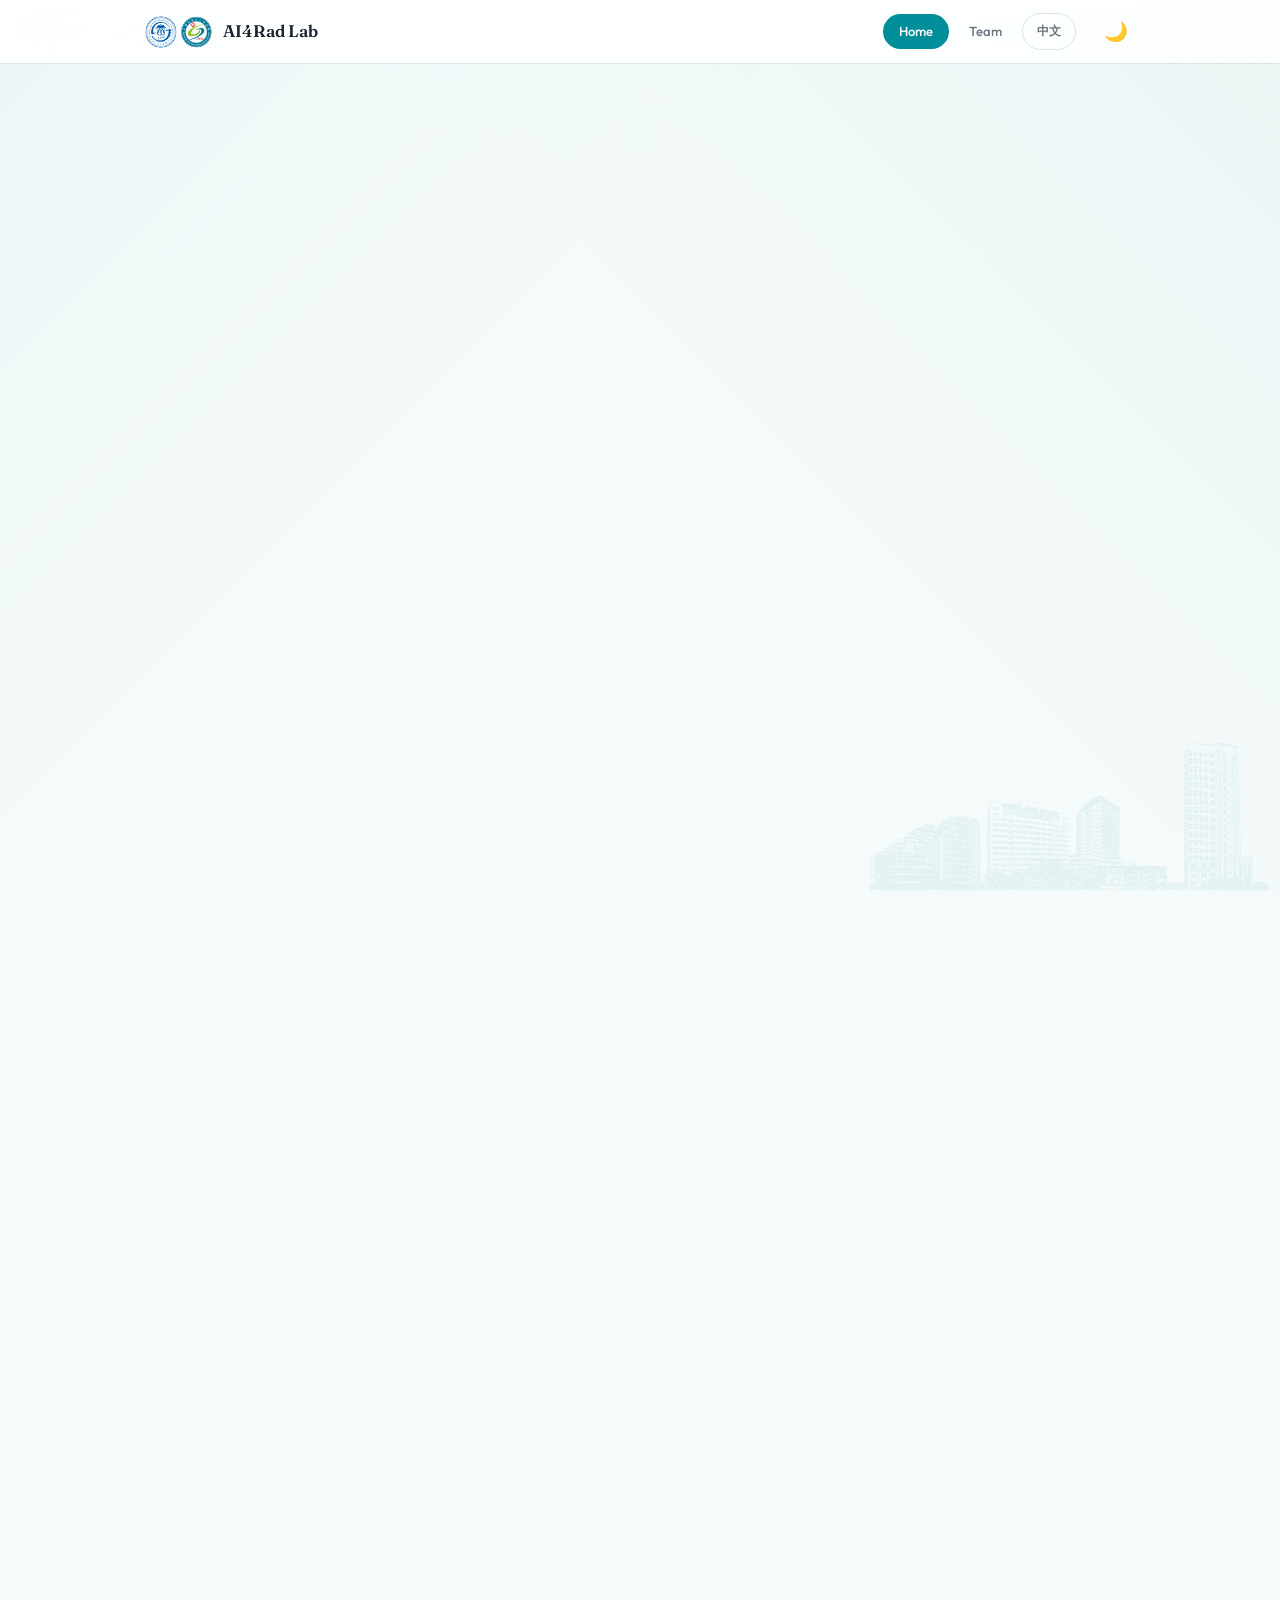
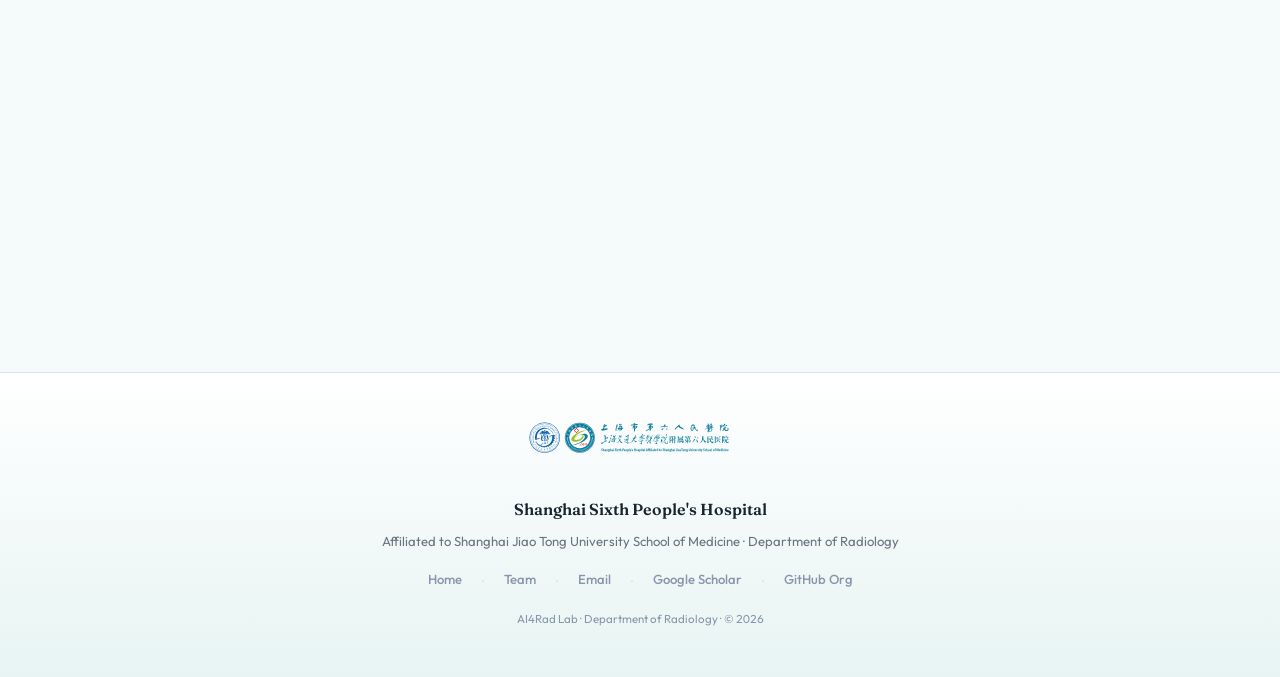
==== index.html @ 0bca96a6 "适配六院医院视觉风格：Logo、配色与水印 - 新增 brand 资产：医院联合 Logo、紧凑双徽标、AI4Rad 团队标识、建筑水印 - CSS 全面切换至六院蓝青绿色系：Primary #008" ====
<!DOCTYPE html>
<html lang="en" data-theme="light">
<head>
  <meta charset="UTF-8">
  <meta name="viewport" content="width=device-width, initial-scale=1">
  <meta name="description" content="AI4Rad Lab by SSPH — Medical Imaging AI research team at Shanghai Sixth People's Hospital, Shanghai Jiao Tong University School of Medicine.">
  <title>AI4Rad Lab · Medical Imaging AI</title>
  <link rel="preconnect" href="https://fonts.googleapis.com">
  <link rel="preconnect" href="https://fonts.gstatic.com" crossorigin>
  <link href="https://fonts.googleapis.com/css2?family=Fraunces:ital,opsz,wght@0,9..144,400;0,9..144,500;0,9..144,600;0,9..144,700;1,9..144,400&family=Outfit:wght@300;400;500;600;700&family=Noto+Serif+SC:wght@400;500;600;700&display=swap" rel="stylesheet">
  <link rel="icon" href="data:image/svg+xml,<svg xmlns=%22http://www.w3.org/2000/svg%22 viewBox=%220 0 100 100%22><text y=%22.9em%22 font-size=%2290%22>🧪</text></svg>">
  <link rel="stylesheet" href="css/style.css">
</head>
<body>
  <nav class="nav">
    <div class="nav__inner">
      <a href="./" class="nav__brand">
        <img src="images/brand/ssph-med-icons.png" alt="SSPH" class="nav__brand-logo">
        <span class="nav__brand-text">AI4Rad Lab</span>
      </a>
      <div class="nav__links">
        <a href="./" class="nav__link active">Home</a>
        <a href="./team.html" class="nav__link">Team</a>
        <a href="./index_ch.html" class="nav__link--lang">中文</a>
      </div>
      <button class="nav__theme-btn" id="themeToggle" aria-label="Toggle dark mode" title="Toggle dark mode">🌙</button>
    </div>
  </nav>

  <main class="wrapper">
    <section class="hero reveal">
      <img src="images/brand/ssph-med-logo.svg" alt="Shanghai Sixth People's Hospital" class="hero__logo">
      <div class="hero__badge">
        <span class="hero__badge-dot"></span>
        Department of Radiology · Shanghai Sixth People's Hospital · SJTU School of Medicine
      </div>
      <h1 class="hero__title">AI4Rad Lab</h1>
      <p class="hero__subtitle">Medical Imaging Artificial Intelligence research group at Shanghai Sixth People's Hospital. We develop and validate AI methods for clinical radiology, with a focus on medical vision-language models and cross-distribution generalization.</p>
      <div class="hero__cta">
        <a href="./team.html" class="btn btn--primary">Meet the Team</a>
        <a href="https://frankzhangrp.github.io/" class="btn btn--secondary" target="_blank" rel="noopener">PI's Homepage</a>
      </div>
    </section>

    <div class="stats reveal">
      <div class="stat"><div class="stat__number">28</div><div class="stat__label">Team Members</div></div>
      <div class="stat"><div class="stat__number">3</div><div class="stat__label">Research Directions</div></div>
      <div class="stat"><div class="stat__number">12+</div><div class="stat__label">Publications</div></div>
      <div class="stat"><div class="stat__number">3</div><div class="stat__label">Partner Universities</div></div>
    </div>

    <section class="reveal" style="margin-top:48px;">
      <div class="section-head">
        <h2 class="section-head__title">Research Directions</h2>
        <div class="section-head__line"></div>
      </div>
      <div class="research-areas">
        <div class="area-card">
          <div class="area-card__icon" style="background:#eff6ff;">🩻</div>
          <div class="area-card__title">Medical Vision-Language Models</div>
          <div class="area-card__desc">Developing and clinically validating VLM-based systems for radiology reporting, diagnostic reasoning, and human-AI collaboration in real-world workflows.</div>
        </div>
        <div class="area-card">
          <div class="area-card__icon" style="background:#ecfdf5;">🏥</div>
          <div class="area-card__title">Clinical Use of AI</div>
          <div class="area-card__desc">Translating AI models from bench to bedside through multi-center validation, reader studies, and deployment frameworks for chest, brain, and interventional imaging.</div>
        </div>
        <div class="area-card">
          <div class="area-card__icon" style="background:#fef3c7;">🔄</div>
          <div class="area-card__title">Cross-Distribution Generalization</div>
          <div class="area-card__desc">Investigating domain generalization, federated learning, and robust representation learning so that clinical AI performs reliably across hospitals, scanners, and patient populations.</div>
        </div>
        <div class="area-card">
          <div class="area-card__icon" style="background:#fce7f3;">🫁</div>
          <div class="area-card__title">Chest &amp; Neuro Imaging</div>
          <div class="area-card__desc">Building large-scale, multi-source models and benchmarks for chest X-ray/CT analysis and brain MRI report generation.</div>
        </div>
      </div>
    </section>

    <section class="reveal" style="margin-top:56px;">
      <div class="section-head">
        <h2 class="section-head__title">Latest News</h2>
        <div class="section-head__line"></div>
      </div>
      <div class="news-list">
        <div class="news-item">
          <span class="news-item__date">2026.06</span>
          <span class="news-item__text">AI4Rad Lab organization website launched on GitHub Pages.</span>
        </div>
        <div class="news-item">
          <span class="news-item__date">2026.04</span>
          <span class="news-item__text">BrainMIND paper accepted by <em>npj Digital Medicine</em>: LLM-based diagnostic impression generation from brain MRI reports.</span>
        </div>
        <div class="news-item">
          <span class="news-item__date">2024.09</span>
          <span class="news-item__text">UniChest published in <em>IEEE TMI</em>: conquer-and-divide pre-training for multi-source chest X-ray classification.</span>
        </div>
      </div>
    </section>

    <section class="reveal" style="margin-top:56px;">
      <div class="section-head">
        <h2 class="section-head__title">Join Us</h2>
        <div class="section-head__line"></div>
      </div>
      <p style="color:var(--text-secondary);font-size:0.92rem;line-height:1.75;">
        We are recruiting motivated PhD and Master students in medical imaging AI, machine learning, and clinical data science. If you are interested in joining AI4Rad Lab, please contact <a href="mailto:zhangrp@sjtu.edu.cn">zhangrp@sjtu.edu.cn</a> with your CV.
      </p>
    </section>
  </main>

  <footer class="footer">
    <img src="images/brand/ssph-med-logo.svg" alt="Shanghai Sixth People's Hospital" class="footer__logo">
    <div class="footer__institution">Shanghai Sixth People's Hospital</div>
    <div class="footer__dept">Affiliated to Shanghai Jiao Tong University School of Medicine · Department of Radiology</div>
    <div class="footer__links">
      <a href="./">Home</a><span style="color:var(--ssph-line);">·</span>
      <a href="./team.html">Team</a><span style="color:var(--ssph-line);">·</span>
      <a href="mailto:zhangrp@sjtu.edu.cn">Email</a><span style="color:var(--ssph-line);">·</span>
      <a href="https://scholar.google.com/citations?user=m7RzJxwAAAAJ">Google Scholar</a><span style="color:var(--ssph-line);">·</span>
      <a href="https://github.com/AI4Rad-SSPH">GitHub Org</a>
    </div>
    <p class="footer__meta">AI4Rad Lab · Department of Radiology · &copy; 2026</p>
  </footer>

  <script src="js/main.js"></script>
</body>
</html>
---- css/style.css ----
:root {
  /* SSPH Hospital Visual Identity — Teal default */
  --ssph-teal: #008E9B; --ssph-teal-dark: #006B78; --ssph-teal-soft: #E7F4F3;
  --ssph-blue: #004098; --ssph-sky: #45B4F1;
  --ssph-red: #A72038; --ssph-red-bright: #D32018; --ssph-gold: #F08300;
  --ssph-ink: #18242E; --ssph-muted: #6A7480; --ssph-line: #D9E3E8;
  --slate-900: #0f172a; --slate-800: #1e293b; --slate-700: #334155;
  --slate-600: #475569; --slate-500: #64748b; --slate-400: #94a3b8;
  --slate-300: #cbd5e1; --slate-200: #e2e8f0; --slate-100: #f1f5f9; --slate-50: #f8fafc;
  --blue-600: var(--ssph-teal); --blue-500: #0aa0ad; --blue-400: var(--ssph-sky);
  --blue-300: #a5ddf2; --blue-100: #d4eef5; --blue-50: var(--ssph-teal-soft);
  --teal-600: var(--ssph-teal-dark); --teal-500: var(--ssph-teal); --teal-400: #2bc4d1;
  --amber-500: var(--ssph-gold); --emerald-500: var(--ssph-teal);
  --text-primary: var(--ssph-ink); --text-secondary: var(--ssph-muted); --text-muted: #8796ac;
  --bg-page: #F5FAFA; --bg-card: #ffffff; --border: var(--ssph-line); --border-light: #e8f0f2;
  --radius-sm: 6px; --radius-md: 12px; --radius-lg: 20px; --radius-xl: 28px;
  --shadow-sm: 0 1px 2px rgba(24,36,46,0.04);
  --shadow-md: 0 4px 12px rgba(24,36,46,0.06);
  --shadow-lg: 0 12px 28px rgba(24,36,46,0.08);
  --nav-height: 64px; --content-max: 1040px;
  --font-body: 'Outfit', 'PingFang SC', 'Hiragino Sans GB', 'Microsoft YaHei', sans-serif;
  --font-display: 'Fraunces', 'Noto Serif SC', 'PingFang SC', serif;
  --nav-bg: rgba(255,255,255,0.92);
}
[data-theme="dark"] {
  --text-primary: #e8f4f2; --text-secondary: #9aaba6; --text-muted: #6e807b;
  --bg-page: #0b1418; --bg-card: #141f23; --border: #233439; --border-light: #1a272b;
  --shadow-sm: 0 1px 2px rgba(0,0,0,0.3);
  --shadow-md: 0 4px 12px rgba(0,0,0,0.4);
  --shadow-lg: 0 12px 28px rgba(0,0,0,0.5);
  --nav-bg: rgba(11,20,24,0.92);
  --blue-50: #142327; --blue-100: #1b2e34;
  --blue-600: #36c7ba; --blue-500: #4ad4c8; --blue-400: #6ee4da;
}
*, *::before, *::after { box-sizing: border-box; margin: 0; padding: 0; }
html { scroll-behavior: smooth; scroll-padding-top: calc(var(--nav-height) + 32px); }
body {
  font-family: var(--font-body); font-size: 15px; line-height: 1.8; color: var(--text-primary);
  background: var(--bg-page);
  background-image:
    linear-gradient(135deg, rgba(0,142,155,0.04) 0%, transparent 40%),
    linear-gradient(225deg, rgba(231,244,243,0.8) 0%, transparent 45%);
  background-repeat: no-repeat, no-repeat;
  background-position: top left, top right;
  background-attachment: fixed;
  -webkit-font-smoothing: antialiased;
  font-feature-settings: "kern","liga","tnum"; padding-top: var(--nav-height);
}
[data-theme="dark"] body {
  background-image:
    linear-gradient(135deg, rgba(54,199,186,0.05) 0%, transparent 40%),
    linear-gradient(225deg, rgba(20,40,44,0.6) 0%, transparent 45%);
  background-color: var(--bg-page);
}
body::after {
  content: ''; position: fixed; right: 0; bottom: 0; width: 420px; height: 320px; z-index: -1; pointer-events: none;
  background: url('../images/brand/watermarks/ssph-building-corner-teal.png') no-repeat bottom right;
  background-size: contain; opacity: 0.09;
}
[data-theme="dark"] body::after {
  background-image: url('../images/brand/watermarks/ssph-building-corner-red.png'); opacity: 0.08;
}
a { color: var(--blue-600); text-decoration: none; transition: color 0.2s; }
a:hover { color: var(--teal-600); }
::selection { background: rgba(0,142,155,0.18); }

.nav {
  position: fixed; top: 0; left: 0; right: 0; height: var(--nav-height);
  background: var(--nav-bg); backdrop-filter: blur(20px) saturate(180%);
  -webkit-backdrop-filter: blur(20px) saturate(180%);
  border-bottom: 1px solid var(--border);
  z-index: 1000; display: flex; align-items: center; justify-content: center;
}
.nav__inner { display: flex; align-items: center; gap: 12px; max-width: var(--content-max); width: 100%; padding: 0 24px; }
.nav__brand { margin-right: auto; letter-spacing: -0.01em; display: flex; align-items: center; gap: 10px; }
.nav__brand-logo { height: 34px; width: auto; }
.nav__brand-text { font-family: var(--font-display); font-size: 1.05rem; font-weight: 600; color: var(--text-primary); }
.nav__brand-dot { width: 10px; height: 10px; background: var(--blue-600); border-radius: 3px; transform: rotate(45deg); }
.nav__links { display: flex; align-items: center; gap: 4px; }
.nav__link { padding: 6px 16px; font-size: 0.82rem; font-weight: 500; color: var(--text-secondary); border-radius: 999px; transition: all 0.2s; letter-spacing: 0.01em; }
.nav__link:hover { background: var(--blue-50); color: var(--text-primary); }
.nav__link.active { background: var(--blue-600); color: #fff; }
.nav__link--lang { padding: 6px 14px; font-size: 0.78rem; font-weight: 600; color: var(--text-secondary); border-radius: 999px; border: 1px solid var(--border); transition: all 0.2s; }
.nav__link--lang:hover { background: var(--blue-50); border-color: var(--blue-600); color: var(--blue-600); }
.nav__theme-btn { background: none; border: none; cursor: pointer; font-size: 1.2rem; padding: 4px 8px; border-radius: var(--radius-sm); transition: background 0.2s; line-height: 1; margin-left: 8px; }
.nav__theme-btn:hover { background: var(--blue-50); }

.wrapper { max-width: var(--content-max); margin: 0 auto; padding: 0 24px; }

.hero { padding: 64px 0 56px; text-align: center; position: relative; }
.hero__logo { height: 72px; width: auto; margin-bottom: 22px; filter: drop-shadow(0 4px 12px rgba(0,142,155,0.12)); }
[data-theme="dark"] .hero__logo { filter: drop-shadow(0 4px 12px rgba(54,199,186,0.12)); }
.hero__badge { display: inline-flex; align-items: center; gap: 8px; padding: 6px 18px; border: 1px solid var(--blue-300); border-radius: 999px; font-size: 0.78rem; font-weight: 600; color: var(--blue-600); margin-bottom: 22px; background: rgba(255,255,255,0.65); }
[data-theme="dark"] .hero__badge { border-color: #2a5c5a; color: var(--blue-400); background: rgba(20,35,38,0.6); }
.hero__badge-dot { width: 7px; height: 7px; background: var(--blue-600); border-radius: 50%; }
.hero__title { font-family: var(--font-display); font-size: 3.25rem; font-weight: 700; line-height: 1.12; letter-spacing: -0.02em; background: linear-gradient(135deg, var(--ssph-ink) 0%, var(--ssph-blue) 45%, var(--ssph-teal) 100%); -webkit-background-clip: text; -webkit-text-fill-color: transparent; background-clip: text; margin-bottom: 16px; }
[data-theme="dark"] .hero__title { background: linear-gradient(135deg, #e8f4f2 0%, #6ee4da 55%, #36c7ba 100%); -webkit-background-clip: text; -webkit-text-fill-color: transparent; background-clip: text; }
.hero__subtitle { font-size: 1.12rem; color: var(--text-secondary); max-width: 680px; margin: 0 auto; line-height: 1.75; }
.hero__cta { display: flex; gap: 12px; justify-content: center; margin-top: 28px; flex-wrap: wrap; }
.btn { display: inline-flex; align-items: center; gap: 8px; padding: 11px 24px; border-radius: 999px; font-size: 0.88rem; font-weight: 600; transition: all 0.2s; border: none; cursor: pointer; }
.btn--primary { background: linear-gradient(135deg, var(--ssph-teal), var(--ssph-blue)); color: #fff; box-shadow: 0 4px 14px rgba(0,142,155,0.25); }
.btn--primary:hover { transform: translateY(-1px); box-shadow: 0 6px 20px rgba(0,142,155,0.35); color: #fff; }
.btn--secondary { background: var(--bg-card); color: var(--text-secondary); border: 1px solid var(--border); }
.btn--secondary:hover { border-color: var(--blue-600); color: var(--blue-600); }

.brand-logo { height: 32px; width: auto; }

.section-head { margin-bottom: 28px; }
.section-head__title { font-family: var(--font-display); font-size: 1.75rem; font-weight: 600; color: var(--text-primary); letter-spacing: -0.01em; }
.section-head__line { width: 48px; height: 4px; background: linear-gradient(135deg, var(--blue-600), var(--teal-600)); border-radius: 2px; margin-top: 10px; }

.section-label { display: flex; align-items: center; gap: 12px; margin-bottom: 24px; }
.section-label__text { font-family: var(--font-display); font-size: 1.4rem; font-weight: 600; color: var(--text-primary); white-space: nowrap; }
.section-label__line { flex: 1; height: 1px; background: var(--border); }

.stats { display: grid; grid-template-columns: repeat(4, 1fr); gap: 16px; padding: 0 0 48px; }
.stat { background: var(--bg-card); border-radius: var(--radius-lg); padding: 24px 20px; text-align: center; border: 1px solid var(--border); transition: all 0.3s; }
.stat:hover { box-shadow: var(--shadow-md); transform: translateY(-2px); }
.stat__number { font-family: var(--font-display); font-size: 2.25rem; font-weight: 700; background: linear-gradient(135deg, var(--blue-600), var(--teal-600)); -webkit-background-clip: text; -webkit-text-fill-color: transparent; background-clip: text; }
.stat__label { font-size: 0.78rem; color: var(--text-muted); margin-top: 4px; font-weight: 500; }

.research-areas { display: grid; grid-template-columns: repeat(2, 1fr); gap: 18px; }
.area-card { background: var(--bg-card); border-radius: var(--radius-lg); padding: 28px; border: 1px solid var(--border); transition: all 0.3s; }
.area-card:hover { box-shadow: var(--shadow-md); transform: translateY(-2px); border-color: var(--blue-300); }
.area-card__icon { width: 44px; height: 44px; border-radius: var(--radius-md); display: flex; align-items: center; justify-content: center; font-size: 1.35rem; margin-bottom: 16px; }
.area-card__title { font-family: var(--font-display); font-size: 1.1rem; font-weight: 600; color: var(--text-primary); margin-bottom: 8px; }
.area-card__desc { font-size: 0.85rem; color: var(--text-secondary); line-height: 1.65; }

.news-list { display: flex; flex-direction: column; gap: 12px; }
.news-item { display: flex; gap: 16px; align-items: flex-start; padding: 16px 20px; background: var(--bg-card); border-radius: var(--radius-md); border: 1px solid var(--border-light); transition: all 0.2s; }
.news-item:hover { border-color: var(--border); box-shadow: var(--shadow-sm); }
.news-item__date { font-size: 0.72rem; font-weight: 600; color: var(--blue-600); white-space: nowrap; min-width: 80px; padding-top: 2px; }
.news-item__text { font-size: 0.88rem; color: var(--text-primary); line-height: 1.6; }

.leader-card { display: grid; grid-template-columns: 120px 1fr; gap: 32px; align-items: center; padding: 36px; background: var(--bg-card); border-radius: var(--radius-xl); border: 1px solid var(--border); position: relative; overflow: hidden; transition: box-shadow 0.3s; }
.leader-card:hover { box-shadow: var(--shadow-lg); }
.leader-card::before { content: ''; position: absolute; top: 0; left: 0; width: 4px; height: 100%; background: linear-gradient(180deg, var(--blue-600), var(--teal-600)); }
.leader-card__avatar { width: 120px; height: 120px; border-radius: 50%; overflow: hidden; background: var(--slate-100); border: 3px solid var(--blue-600); flex-shrink: 0; }
.leader-card__avatar img { width: 100%; height: 100%; }
.leader-card__name { font-family: var(--font-display); font-size: 1.4rem; font-weight: 700; color: var(--text-primary); }
.leader-card__name-en { font-weight: 400; font-size: 0.95rem; color: var(--text-secondary); margin-left: 10px; font-family: var(--font-body); }
.leader-card__tags { display: flex; flex-wrap: wrap; gap: 6px; margin: 8px 0 12px; }
.leader-card__tag { padding: 3px 12px; background: var(--blue-50); color: var(--blue-600); border-radius: 999px; font-size: 0.7rem; font-weight: 600; }
[data-theme="dark"] .leader-card__tag { background: #1e2d42; color: var(--blue-400); }
.leader-card__meta { font-size: 0.85rem; color: var(--text-muted); line-height: 1.8; }

.pi-card { display: grid; grid-template-columns: 96px 1fr; gap: 28px; align-items: center; padding: 28px 32px; background: var(--bg-card); border-radius: var(--radius-lg); border: 1px solid var(--border); transition: box-shadow 0.3s; }
.pi-card:hover { box-shadow: var(--shadow-md); }
.pi-card__avatar { width: 96px; height: 96px; border-radius: 50%; overflow: hidden; background: var(--slate-100); border: 2px solid var(--blue-500); flex-shrink: 0; }
.pi-card__avatar img { width: 100%; height: 100%; transition: all 0.3s; }
.pi-card__avatar a { display: block; width: 100%; height: 100%; }
.pi-card__avatar a:hover img { opacity: 0.85; transform: scale(1.05); }
.pi-card__name { font-family: var(--font-display); font-size: 1.2rem; font-weight: 700; color: var(--text-primary); }
.pi-card__name-en, .pi-card__name-cn { font-weight: 400; font-size: 0.88rem; color: var(--text-secondary); margin-left: 8px; font-family: var(--font-body); }
.pi-card__meta { font-size: 0.82rem; color: var(--text-muted); margin-top: 2px; line-height: 1.6; }

.member-card { display: flex; align-items: center; gap: 16px; padding: 18px 22px; background: var(--bg-card); border-radius: var(--radius-md); border: 1px solid var(--border-light); transition: all 0.25s; }
.member-card:hover { box-shadow: var(--shadow-sm); transform: translateY(-2px); border-color: var(--border); }
.member-card__avatar { width: 56px; height: 56px; border-radius: 50%; overflow: hidden; background: var(--slate-100); flex-shrink: 0; }
.member-card__avatar img { width: 100%; height: 100%; transition: all 0.3s; }
.member-card__avatar a { display: block; width: 100%; height: 100%; }
.member-card__avatar a:hover img { opacity: 0.85; transform: scale(1.05); }
.member-card__info { flex: 1; min-width: 0; }
.member-card__name { font-weight: 600; font-size: 0.92rem; color: var(--text-primary); }
.member-card__name-en, .member-card__name-cn { font-weight: 400; font-size: 0.78rem; color: var(--text-secondary); }
.member-card__meta { font-size: 0.72rem; color: var(--text-muted); margin-top: 2px; line-height: 1.5; }

.researcher-grid { display: grid; grid-template-columns: repeat(2, 1fr); gap: 16px; }
.member-grid { display: grid; grid-template-columns: repeat(auto-fill, minmax(310px, 1fr)); gap: 10px; }

.student-category { margin-top: 36px; }
.student-category__sub { margin-bottom: 24px; }
.student-category__sub-label { font-size: 0.72rem; font-weight: 600; color: var(--text-muted); text-transform: uppercase; letter-spacing: 0.08em; margin-bottom: 12px; padding-left: 4px; }

.alumni-section { opacity: 0.82; }
.alumni-section .member-card__avatar { opacity: 0.7; }

.footer { margin-top: 72px; padding: 40px 0 48px; border-top: 1px solid var(--border); text-align: center; background: linear-gradient(180deg, var(--bg-card) 0%, var(--ssph-teal-soft) 100%); }
[data-theme="dark"] .footer { background: linear-gradient(180deg, var(--bg-card) 0%, rgba(54,199,186,0.06) 100%); }
.footer__logo { height: 56px; width: auto; margin-bottom: 18px; opacity: 0.95; }
.footer__institution { font-family: var(--font-display); font-size: 1rem; font-weight: 600; color: var(--text-primary); margin-bottom: 6px; }
.footer__dept { font-size: 0.82rem; color: var(--text-secondary); margin-bottom: 14px; }
.footer__links { display: flex; justify-content: center; gap: 20px; margin-bottom: 14px; flex-wrap: wrap; }
.footer__links a { font-size: 0.82rem; color: var(--text-muted); font-weight: 500; }
.footer__links a:hover { color: var(--blue-600); }
.footer__meta { font-size: 0.72rem; color: var(--text-muted); margin-top: 4px; }

.reveal { opacity: 0; transform: translateY(18px); transition: opacity 0.6s ease, transform 0.6s ease; }
.reveal.visible { opacity: 1; transform: translateY(0); }

@media (max-width: 768px) {
  :root { --nav-height: 56px; }
  .nav__brand-logo { height: 28px; }
  .nav__brand-text { font-size: 0.92rem; }
  .nav__link, .nav__link--lang { font-size: 0.72rem; padding: 5px 10px; }
  .nav__links { gap: 2px; }
  .hero { padding: 40px 0 36px; }
  .hero__logo { height: 52px; }
  .hero__title { font-size: 2.1rem; }
  .hero__subtitle { font-size: 0.95rem; }
  .stats { grid-template-columns: repeat(2, 1fr); gap: 10px; }
  .research-areas { grid-template-columns: 1fr; }
  .leader-card { grid-template-columns: 1fr; gap: 20px; text-align: center; padding: 28px 24px; }
  .leader-card__avatar { margin: 0 auto; width: 96px; height: 96px; }
  .leader-card::before { width: 100%; height: 4px; }
  .pi-card { grid-template-columns: 1fr; gap: 16px; text-align: center; padding: 24px 20px; }
  .pi-card__avatar { margin: 0 auto; width: 80px; height: 80px; }
  .researcher-grid { grid-template-columns: 1fr; }
  .member-grid { grid-template-columns: 1fr; }
  .news-item { flex-direction: column; gap: 6px; }
  body { background-size: auto, auto, 260px auto; }
}
@media (min-width: 1200px) { .wrapper { max-width: 1100px; } }
@media print { body { background: #fff; padding-top: 0; } .nav { display: none; } .reveal { opacity: 1; transform: none; } }
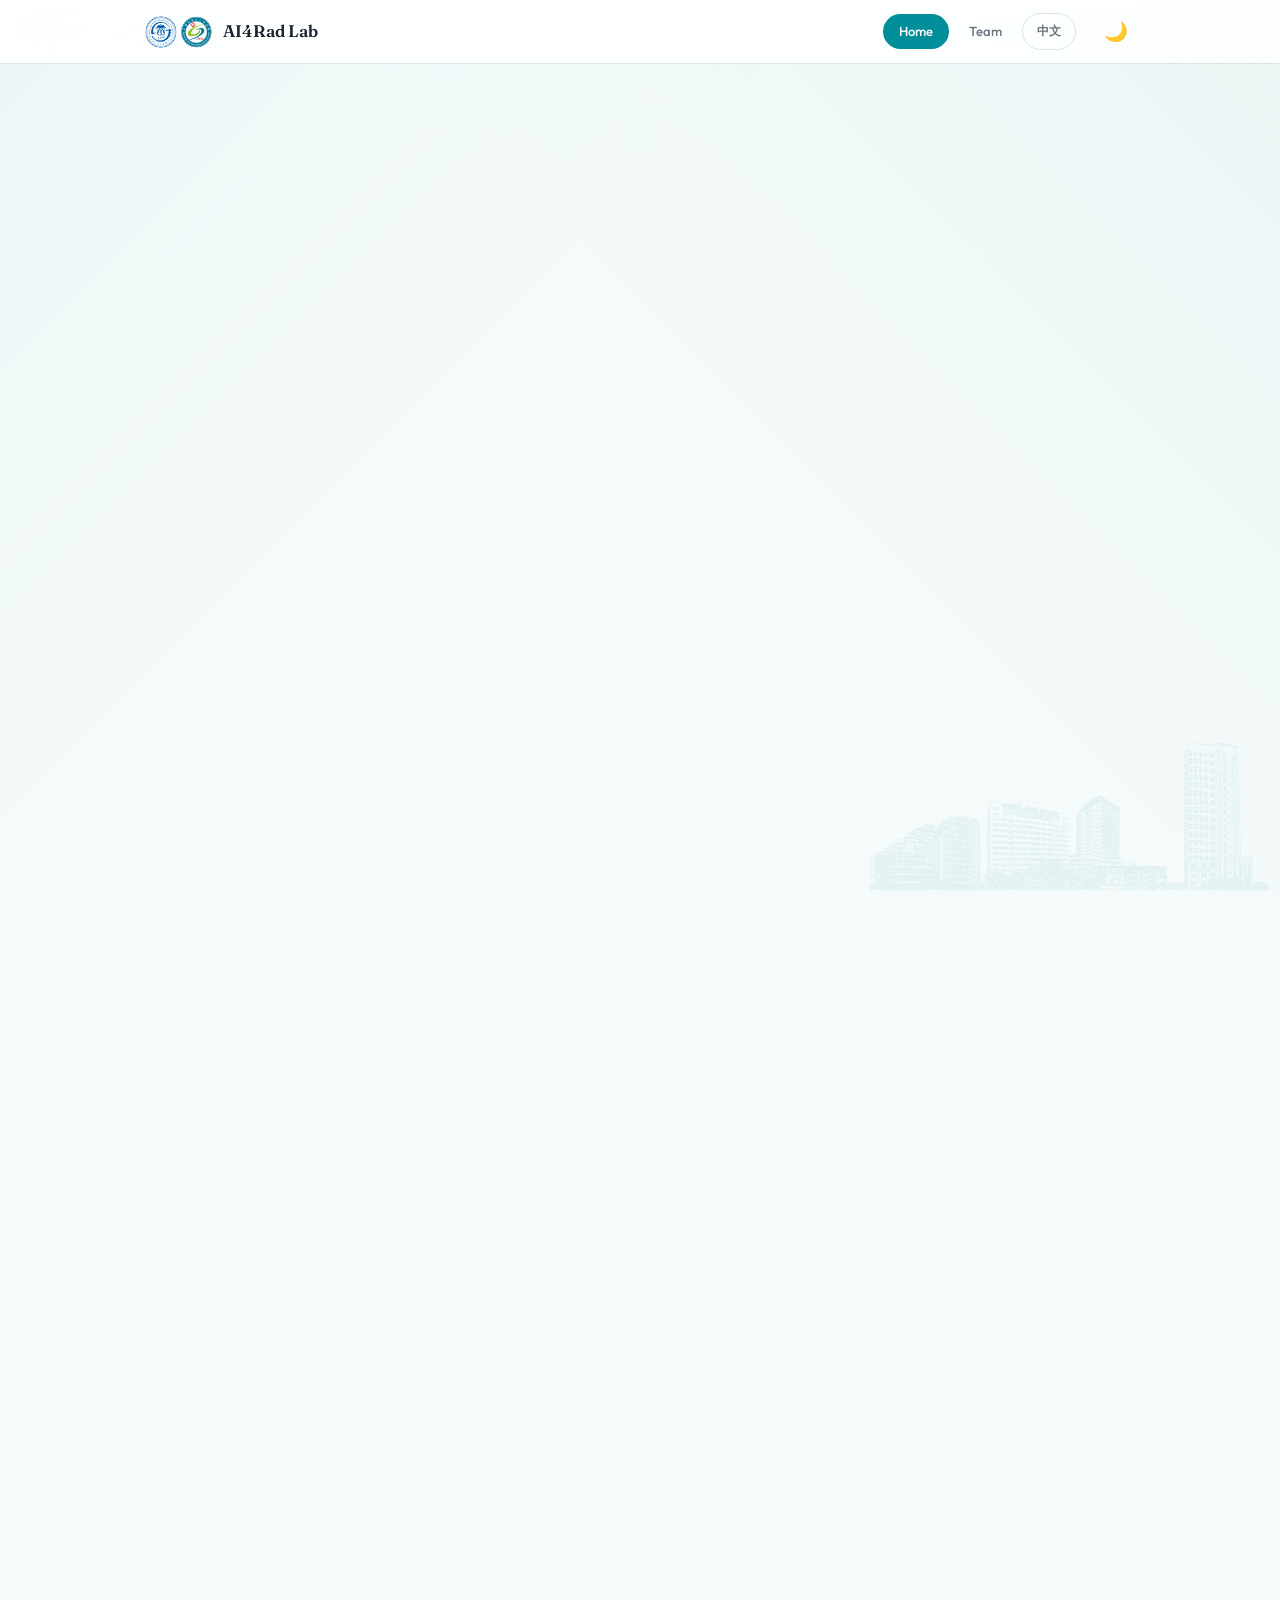
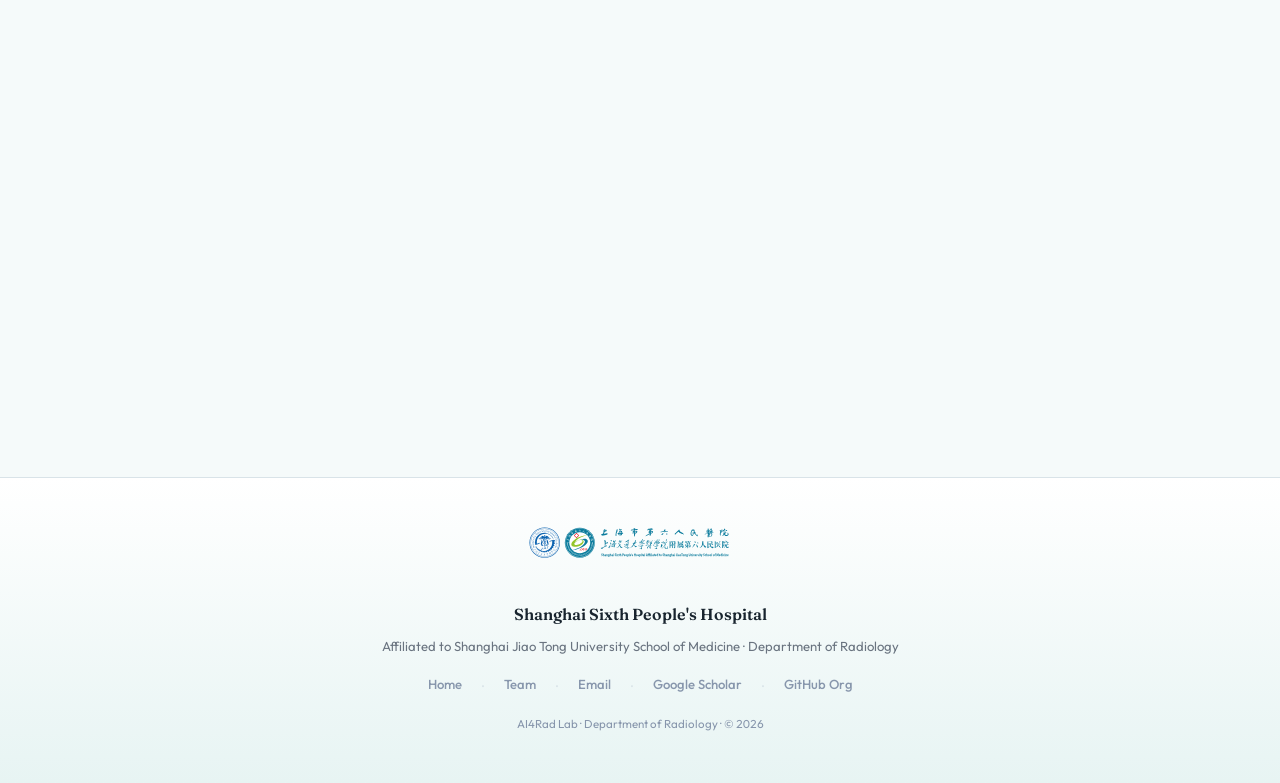
==== commit edece408: "进一步修正首页文案：Hero 副标题与新闻 - 英文/中文 Hero 副标题改为团队四类技术能力 + 七大医学方向的框架 - 将最新动态中的 UniChest 个人工作新闻替换为团队主页上线信息 - " ====
--- a/index.html
+++ b/index.html
@@ -35,7 +35,7 @@
         Department of Radiology · Shanghai Sixth People's Hospital · SJTU School of Medicine
       </div>
       <h1 class="hero__title">AI4Rad Lab</h1>
-      <p class="hero__subtitle">Medical Imaging Artificial Intelligence research group at Shanghai Sixth People's Hospital. We develop and validate AI methods for clinical radiology, with a focus on medical vision-language models and cross-distribution generalization.</p>
+      <p class="hero__subtitle">Medical Imaging Artificial Intelligence research group at Shanghai Sixth People's Hospital. We develop vision foundation models, multimodal LLMs, medical image generation, and spatial intelligence methods to solve clinical problems across seven medical domains.</p>
       <div class="hero__cta">
         <a href="./team.html" class="btn btn--primary">Meet the Team</a>
         <a href="https://frankzhangrp.github.io/" class="btn btn--secondary" target="_blank" rel="noopener">PI's Homepage</a>
@@ -54,26 +54,29 @@
         <h2 class="section-head__title">Research Directions</h2>
         <div class="section-head__line"></div>
       </div>
+      <p style="color:var(--text-secondary);font-size:0.95rem;line-height:1.7;margin-bottom:22px;">
+        AI4Rad Lab builds on four technical pillars to address clinical problems across seven medical domains — from pan-vascular imaging and musculoskeletal quantification to oncology, chronic disease cohorts, emergency imaging, and emerging imaging technologies.
+      </p>
       <div class="research-areas">
         <div class="area-card">
-          <div class="area-card__icon" style="background:#eff6ff;">🩻</div>
-          <div class="area-card__title">Medical Vision-Language Models</div>
-          <div class="area-card__desc">Developing and clinically validating VLM-based systems for radiology reporting, diagnostic reasoning, and human-AI collaboration in real-world workflows.</div>
+          <div class="area-card__icon" style="background:#e7f4f3;">👁️</div>
+          <div class="area-card__title">Vision Foundation Models</div>
+          <div class="area-card__desc">Medical visual representation and structured understanding for diagnosis, segmentation, detection, localization, and quantitative parameter extraction across imaging modalities.</div>
         </div>
         <div class="area-card">
-          <div class="area-card__icon" style="background:#ecfdf5;">🏥</div>
-          <div class="area-card__title">Clinical Use of AI</div>
-          <div class="area-card__desc">Translating AI models from bench to bedside through multi-center validation, reader studies, and deployment frameworks for chest, brain, and interventional imaging.</div>
+          <div class="area-card__icon" style="background:#e7f4f3;">🧠</div>
+          <div class="area-card__title">Multimodal Large Language Models</div>
+          <div class="area-card__desc">Integrating medical images, radiology reports, clinical history, and knowledge bases for report generation, clinical reasoning, evaluation frameworks, and agentic AI.</div>
         </div>
         <div class="area-card">
-          <div class="area-card__icon" style="background:#fef3c7;">🔄</div>
-          <div class="area-card__title">Cross-Distribution Generalization</div>
-          <div class="area-card__desc">Investigating domain generalization, federated learning, and robust representation learning so that clinical AI performs reliably across hospitals, scanners, and patient populations.</div>
+          <div class="area-card__icon" style="background:#e7f4f3;">🎨</div>
+          <div class="area-card__title">Medical Image Generation</div>
+          <div class="area-card__desc">Cross-modal synthesis, low-dose denoising, image enhancement, fast imaging, missing-sequence completion, and downstream diagnostic utility assessment.</div>
         </div>
         <div class="area-card">
-          <div class="area-card__icon" style="background:#fce7f3;">🫁</div>
-          <div class="area-card__title">Chest &amp; Neuro Imaging</div>
-          <div class="area-card__desc">Building large-scale, multi-source models and benchmarks for chest X-ray/CT analysis and brain MRI report generation.</div>
+          <div class="area-card__icon" style="background:#e7f4f3;">🌐</div>
+          <div class="area-card__title">Spatial Intelligence &amp; Physics Simulation</div>
+          <div class="area-card__desc">3D spatial modeling, registration, hemodynamic simulation, musculoskeletal mechanics, vascular topology, and physics-consistent quantitative analysis.</div>
         </div>
       </div>
     </section>
@@ -93,8 +96,8 @@
           <span class="news-item__text">BrainMIND paper accepted by <em>npj Digital Medicine</em>: LLM-based diagnostic impression generation from brain MRI reports.</span>
         </div>
         <div class="news-item">
-          <span class="news-item__date">2024.09</span>
-          <span class="news-item__text">UniChest published in <em>IEEE TMI</em>: conquer-and-divide pre-training for multi-source chest X-ray classification.</span>
+          <span class="news-item__date">2025.03</span>
+          <span class="news-item__text">AI4Rad Lab website launched on GitHub Pages with bilingual support and hospital branding.</span>
         </div>
       </div>
     </section>
